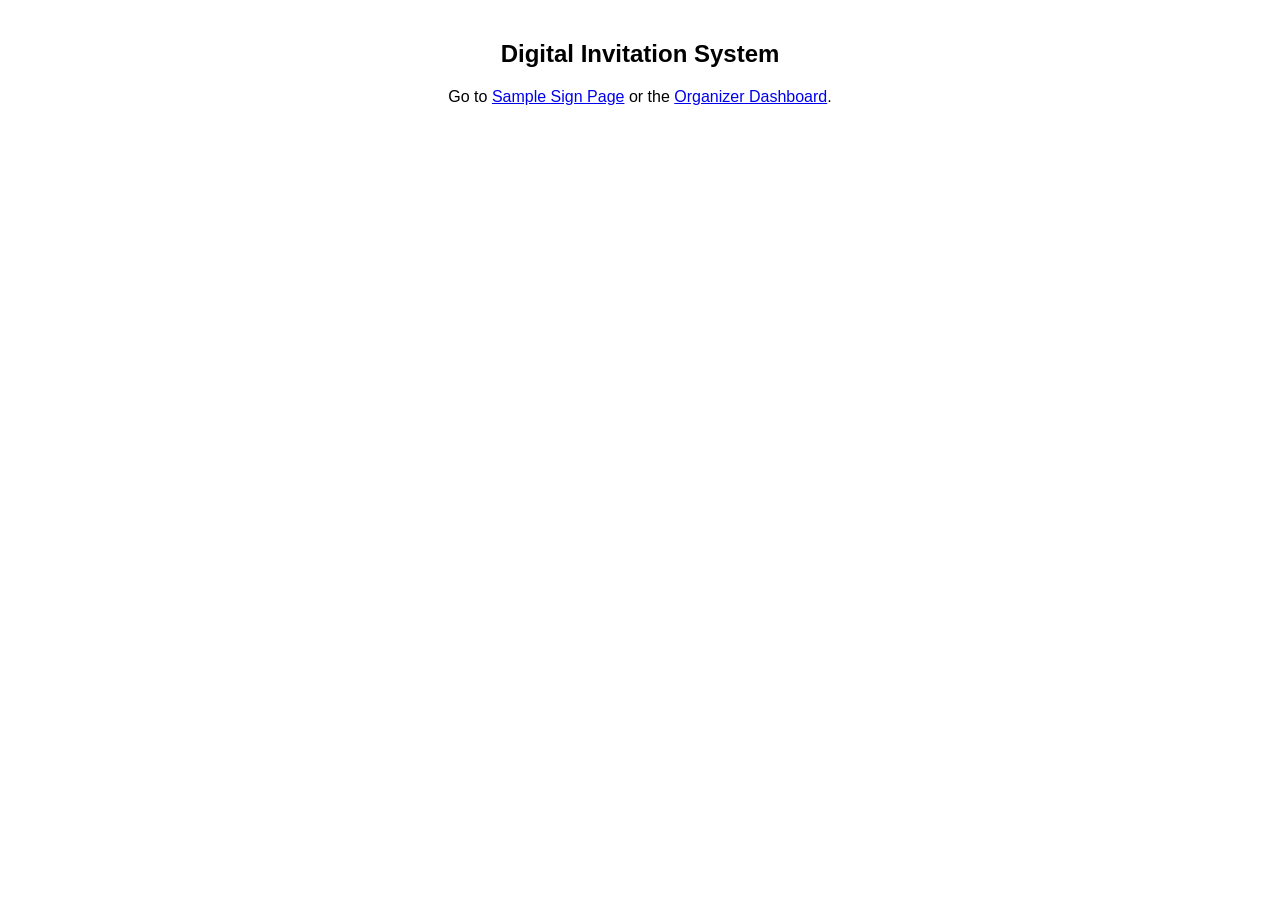
==== index.html @ 3858f815 "Initial Commit" ====
<!DOCTYPE html>
<html lang="en">
<head>
    <meta charset="UTF-8">
    <title>Event System</title>
    <link rel="stylesheet" href="style.css">
</head>
<body>
    <h2>Digital Invitation System</h2>
    <p>Go to <a href="sign.html?name=Dr%20Rahul%20Sharma">Sample Sign Page</a> or the <a href="admin.html">Organizer Dashboard</a>.</p>
</body>
</html>
---- style.css ----
body { font-family: Arial, sans-serif; text-align: center; margin: 0; padding: 20px; }
canvas { border: 2px solid #000; touch-action: none; border-radius: 8px; }
.hidden { display: none; }
.poster { border: 2px dashed #333; padding: 20px; margin-top: 20px; max-width: 400px; margin-left: auto; margin-right: auto; }
button { padding: 10px 20px; margin: 10px; font-size: 16px; cursor: pointer; }

/* 58mm Thermal Printer Setup */
@media print {
    body * { visibility: hidden; }
    #print-area, #print-area * { visibility: visible; }
    #print-area { 
        position: absolute; left: 0; top: 0; 
        width: 58mm; margin: 0; padding: 0; 
        font-size: 14px; text-align: center;
    }
    img { max-width: 100%; height: auto; }
}
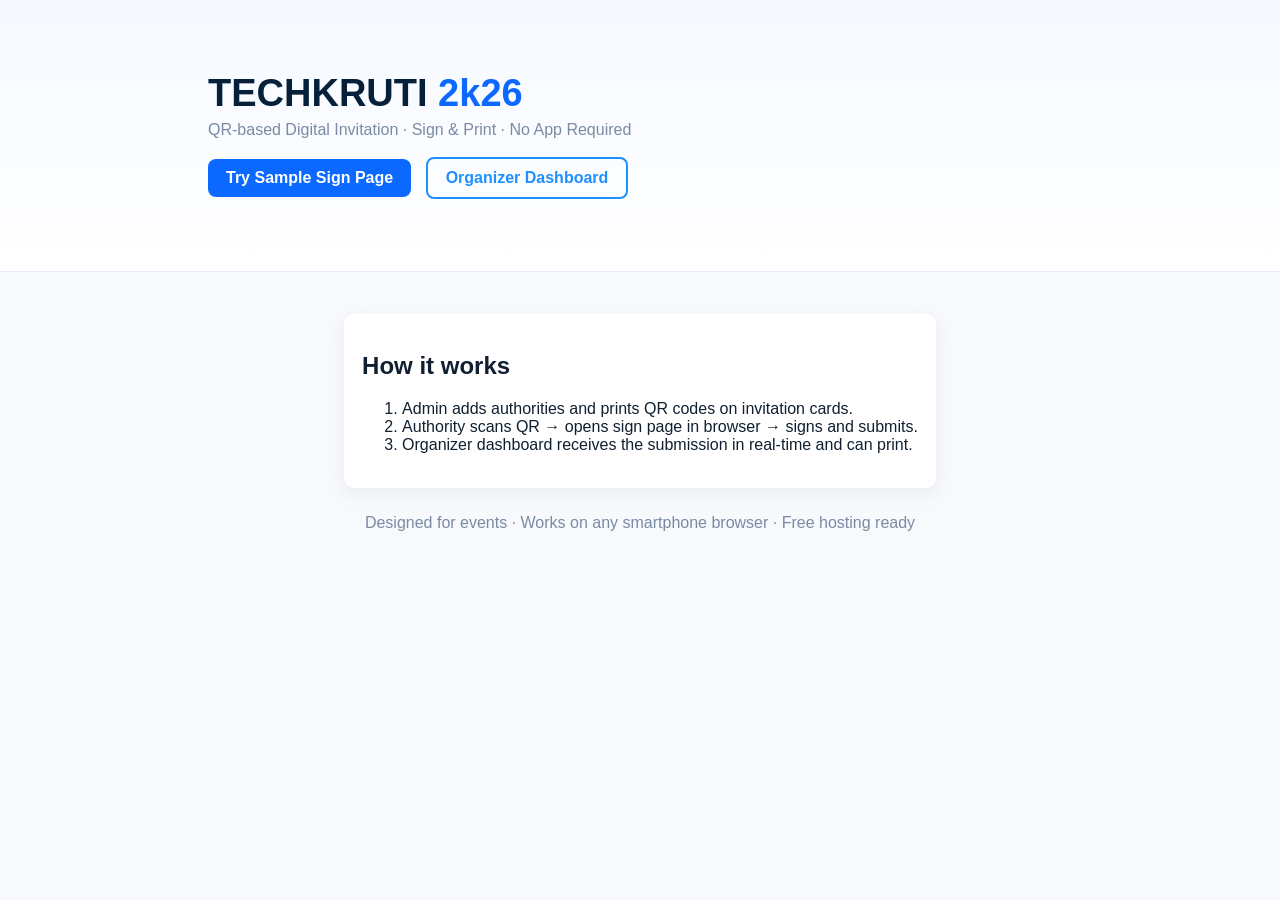
==== commit d41aab3e: "Initial Commit" ====
--- a/index.html
+++ b/index.html
@@ -1,12 +1,34 @@
-<!DOCTYPE html>
+<!doctype html>
 <html lang="en">
-<head>
-    <meta charset="UTF-8">
-    <title>Event System</title>
-    <link rel="stylesheet" href="style.css">
-</head>
-<body>
-    <h2>Digital Invitation System</h2>
-    <p>Go to <a href="sign.html?name=Dr%20Rahul%20Sharma">Sample Sign Page</a> or the <a href="admin.html">Organizer Dashboard</a>.</p>
-</body>
+    <head>
+        <meta charset="utf-8" />
+        <meta name="viewport" content="width=device-width,initial-scale=1" />
+        <title>TECHKRUTI 2k26 - Invitation</title>
+        <link rel="stylesheet" href="style.css" />
+    </head>
+    <body class="page-center">
+        <header class="hero">
+            <div class="container">
+                <h1 class="title">TECHKRUTI <span class="accent">2k26</span></h1>
+                <p class="lead">QR-based Digital Invitation · Sign & Print · No App Required</p>
+                <div class="cta-row">
+                    <a class="btn primary" href="sign.html?name=Dr%20Rahul%20Sharma">Try Sample Sign Page</a>
+                    <a class="btn outline" href="admin.html">Organizer Dashboard</a>
+                </div>
+            </div>
+        </header>
+
+        <main class="container">
+            <section class="info-card">
+                <h2>How it works</h2>
+                <ol>
+                    <li>Admin adds authorities and prints QR codes on invitation cards.</li>
+                    <li>Authority scans QR → opens sign page in browser → signs and submits.</li>
+                    <li>Organizer dashboard receives the submission in real-time and can print.</li>
+                </ol>
+            </section>
+
+            <footer class="muted">Designed for events · Works on any smartphone browser · Free hosting ready</footer>
+        </main>
+    </body>
 </html>
--- a/style.css
+++ b/style.css
@@ -1,17 +1,49 @@
-body { font-family: Arial, sans-serif; text-align: center; margin: 0; padding: 20px; }
-canvas { border: 2px solid #000; touch-action: none; border-radius: 8px; }
-.hidden { display: none; }
-.poster { border: 2px dashed #333; padding: 20px; margin-top: 20px; max-width: 400px; margin-left: auto; margin-right: auto; }
-button { padding: 10px 20px; margin: 10px; font-size: 16px; cursor: pointer; }
+:root{
+    --bg: #f7f9fc;
+    --card: #ffffff;
+    --muted: #7b8aa3;
+    --blue-1: #0b69ff;
+    --blue-2: #1e90ff;
+    --accent: #0b69ff;
+    --radius: 10px;
+    --max-width: 900px;
+}
+*{box-sizing:border-box}
+body{font-family:Inter,Segoe UI,Roboto,Arial,sans-serif;background:var(--bg);color:#102030;margin:0;}
+.container{max-width:var(--max-width);margin:24px auto;padding:0 18px}
+.page-center{display:flex;flex-direction:column;min-height:100vh}
+.hero{background:linear-gradient(180deg,#f5f9ff 0%,#ffffff 100%);padding:48px 0;border-bottom:1px solid #e6eefc}
+.title{font-size:38px;margin:0;color:#06203a}
+.accent{color:var(--accent);font-weight:700}
+.lead{color:var(--muted);margin-top:6px}
+.cta-row{margin-top:18px}
+.btn{display:inline-block;padding:10px 18px;border-radius:8px;text-decoration:none;font-weight:600;margin-right:10px}
+.btn.primary{background:var(--blue-1);color:#fff}
+.btn.outline{border:2px solid var(--blue-2);color:var(--blue-2);background:transparent}
+.info-card{background:var(--card);padding:18px;border-radius:var(--radius);box-shadow:0 6px 20px rgba(15,30,60,0.06);margin-top:18px;text-align:left}
+.muted{color:var(--muted);text-align:center;margin:26px 0}
 
-/* 58mm Thermal Printer Setup */
+/* Signature / poster styles */
+.sign-wrap{max-width:820px;margin:18px auto;background:var(--card);padding:18px;border-radius:12px;box-shadow:0 6px 18px rgba(10,30,60,0.06)}
+canvas{border:1px solid #e1e8f6;border-radius:8px;width:100%;height:200px;touch-action:none}
+.controls{margin-top:12px;display:flex;gap:10px;flex-wrap:wrap}
+.btn-ghost{background:transparent;border:1px solid #d5e6ff;color:var(--blue-1);padding:8px 12px;border-radius:8px}
+.poster{border-radius:12px;padding:20px;background:linear-gradient(180deg,#f9fbff,#ffffff);max-width:420px;margin:20px auto;text-align:center;border:1px solid #e8f0ff}
+.poster h2{margin:8px 0;font-size:20px;color:#072146}
+.poster h3{margin:10px 0;font-size:18px}
+.poster img{margin-top:10px;max-width:320px}
+
+.list-card{background:var(--card);padding:12px;border-radius:10px;margin-bottom:10px;display:flex;align-items:center;justify-content:space-between}
+.qr-place{width:120px;height:120px}
+
+/* 58mm Thermal Printer Setup - print only print-area */
 @media print {
-    body * { visibility: hidden; }
-    #print-area, #print-area * { visibility: visible; }
-    #print-area { 
-        position: absolute; left: 0; top: 0; 
-        width: 58mm; margin: 0; padding: 0; 
-        font-size: 14px; text-align: center;
-    }
-    img { max-width: 100%; height: auto; }
-}+    body *{visibility:hidden}
+    #print-area, #print-area *{visibility:visible}
+    #print-area{position:fixed;left:0;top:0;width:58mm;margin:0;padding:8px;font-size:12px;text-align:center}
+    img{max-width:100%;height:auto}
+}
+
+.hidden{display:none}
+
+@media (max-width:600px){.title{font-size:28px}.lead{font-size:14px}}
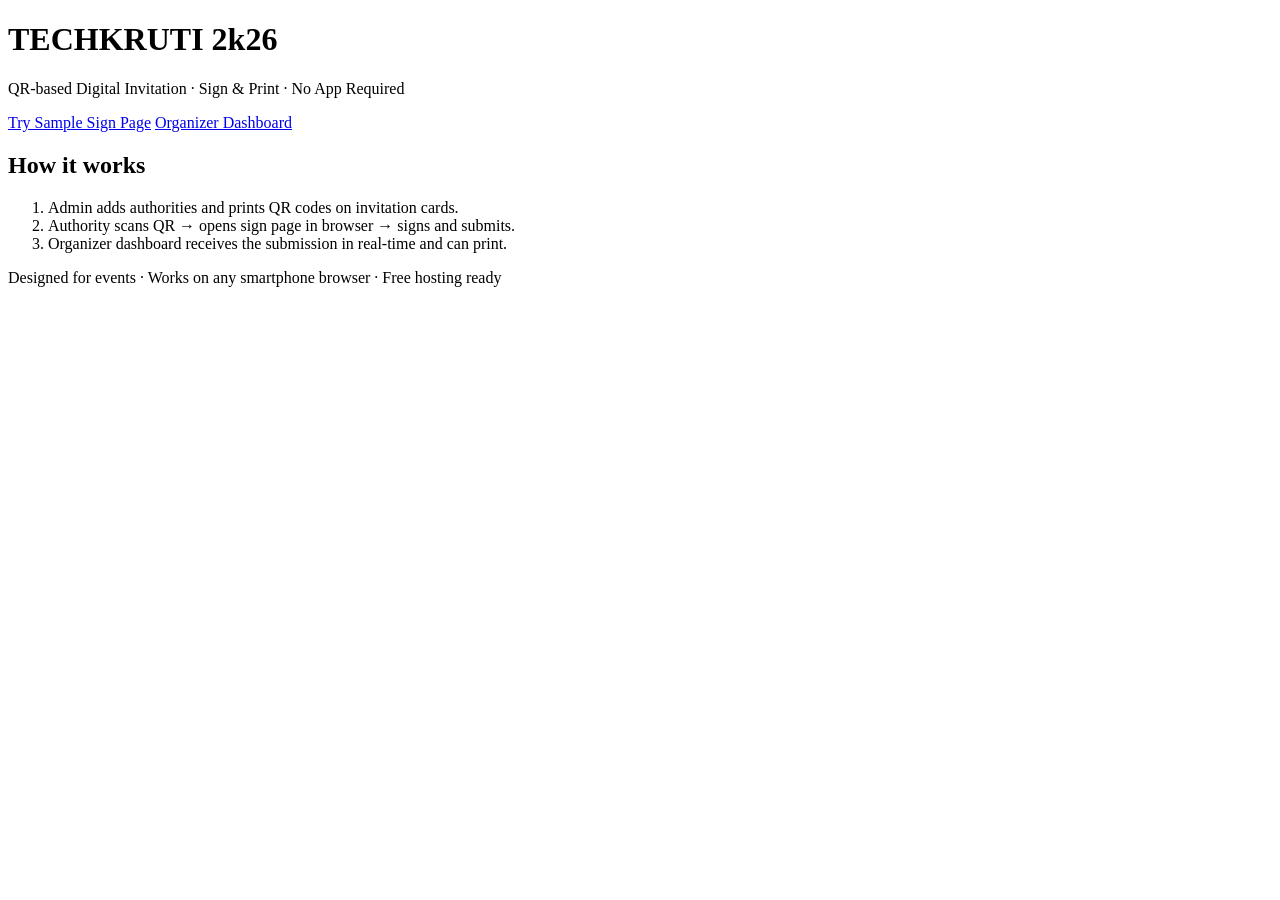
==== commit fe84a84c: "updated design" ====
--- a/index.html
+++ b/index.html
@@ -4,7 +4,7 @@
         <meta charset="utf-8" />
         <meta name="viewport" content="width=device-width,initial-scale=1" />
         <title>TECHKRUTI 2k26 - Invitation</title>
-        <link rel="stylesheet" href="style.css" />
+        <link rel="stylesheet" href="/Beginner/style.css" />
     </head>
     <body class="page-center">
         <header class="hero">
@@ -12,8 +12,8 @@
                 <h1 class="title">TECHKRUTI <span class="accent">2k26</span></h1>
                 <p class="lead">QR-based Digital Invitation · Sign & Print · No App Required</p>
                 <div class="cta-row">
-                    <a class="btn primary" href="sign.html?name=Dr%20Rahul%20Sharma">Try Sample Sign Page</a>
-                    <a class="btn outline" href="admin.html">Organizer Dashboard</a>
+                      <a class="btn primary" href="/Beginner/sign.html?name=Dr%20Rahul%20Sharma">Try Sample Sign Page</a>
+                      <a class="btn outline" href="/Beginner/admin.html">Organizer Dashboard</a>
                 </div>
             </div>
         </header>
